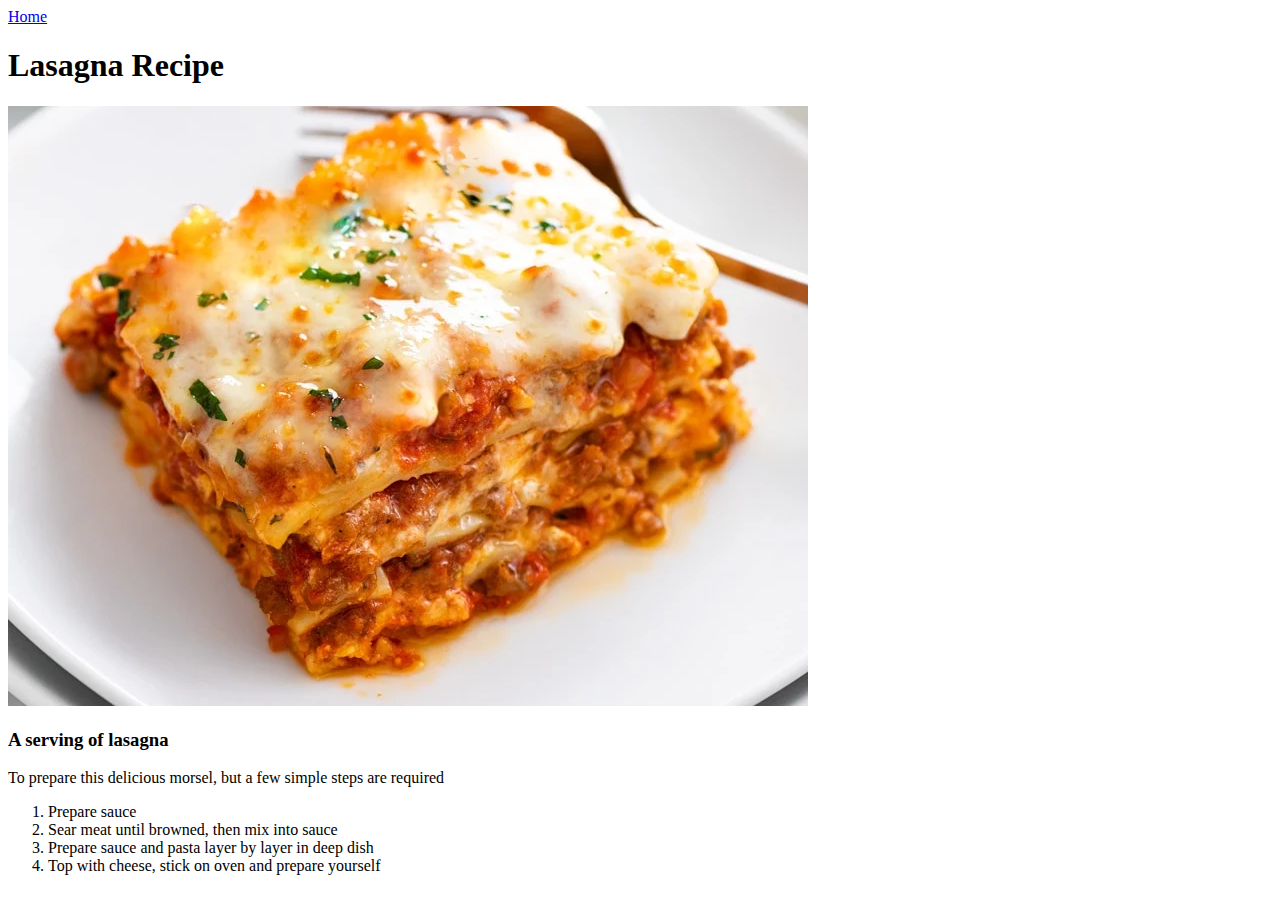
==== recipes/lasagna.html @ e498a6f0 "Added homepage and first recipes" ====
<!DOCTYPE html>
<html lang="en">
<head>
    <meta charset="UTF-8">
    <meta http-equiv="X-UA-Compatible" content="IE=edge">
    <meta name="viewport" content="width=device-width, initial-scale=1.0">
    <title>Document</title>
</head>
<body>
    <a href="../index.html">Home</a>
    <h1>Lasagna Recipe</h1>
    <img src="../images/Lasagna.webp" alt="Lasagna">
    <h3>A serving of lasagna</h3>
    <p>To prepare this delicious morsel, but a few simple steps are required</p>
    <ol>
        <li>Prepare sauce</li>
        <li>Sear meat until browned, then mix into sauce</li>
        <li>Prepare sauce and pasta layer by layer in deep dish</li>
        <li>Top with cheese, stick on oven and prepare yourself</li>
    </ol>
</body>
</html>
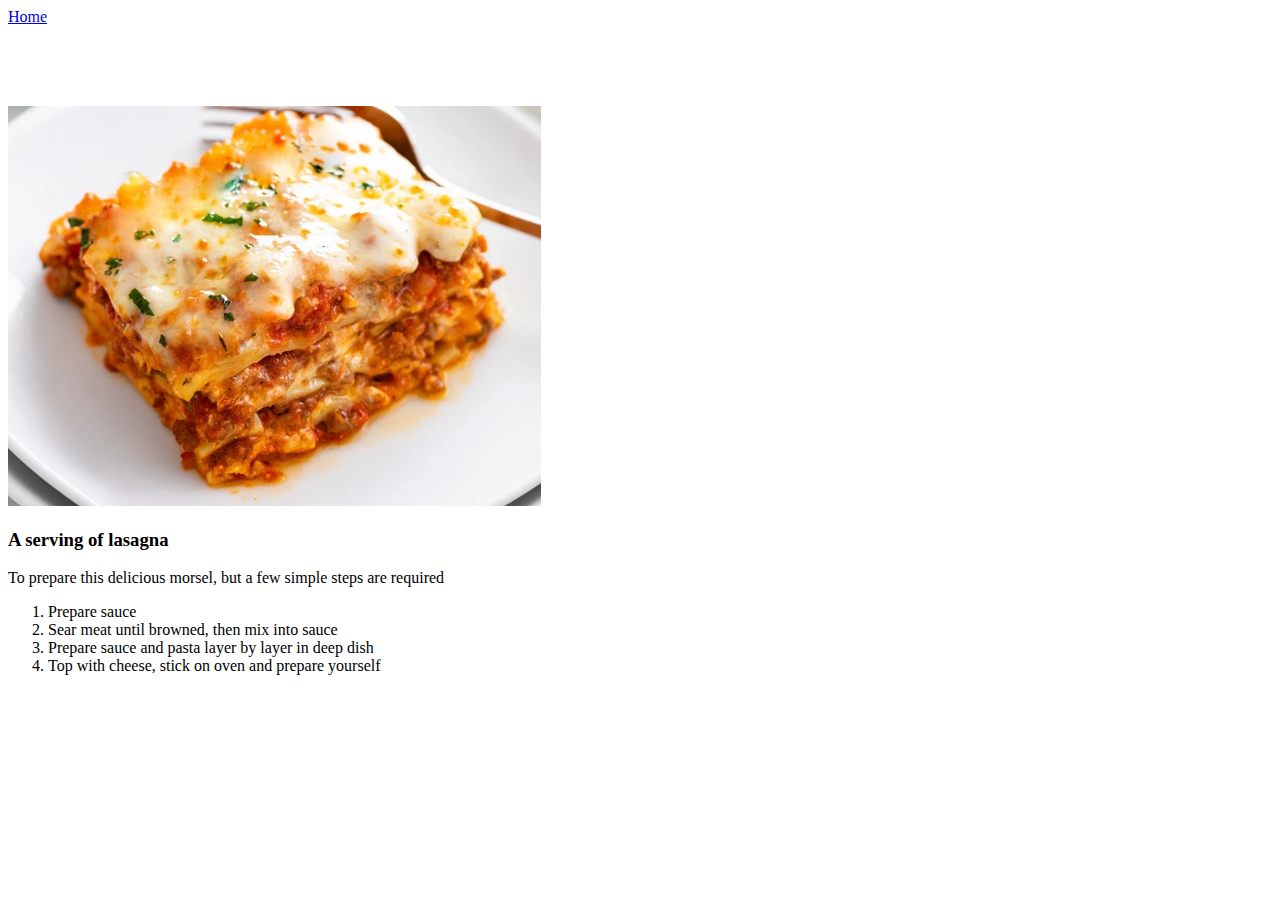
==== commit 9c97a24c: "Added left sidebar to main page. Fine-tuned the boxes/coloring to look just right." ====
--- a/recipes/lasagna.html
+++ b/recipes/lasagna.html
@@ -4,19 +4,22 @@
     <meta charset="UTF-8">
     <meta http-equiv="X-UA-Compatible" content="IE=edge">
     <meta name="viewport" content="width=device-width, initial-scale=1.0">
-    <title>Document</title>
+    <title>Lasagna</title>
+    <link rel="stylesheet" href="../style.css"/>
 </head>
 <body>
-    <a href="../index.html">Home</a>
-    <h1>Lasagna Recipe</h1>
-    <img src="../images/Lasagna.webp" alt="Lasagna">
-    <h3>A serving of lasagna</h3>
-    <p>To prepare this delicious morsel, but a few simple steps are required</p>
-    <ol>
-        <li>Prepare sauce</li>
-        <li>Sear meat until browned, then mix into sauce</li>
-        <li>Prepare sauce and pasta layer by layer in deep dish</li>
-        <li>Top with cheese, stick on oven and prepare yourself</li>
-    </ol>
+    <div>
+        <a href="../index.html">Home</a>
+        <h1>Lasagna Recipe</h1>
+        <img src="../images/Lasagna.webp" alt="Lasagna">
+        <h3>A serving of lasagna</h3>
+        <p>To prepare this delicious morsel, but a few simple steps are required</p>
+        <ol>
+            <li>Prepare sauce</li>
+            <li>Sear meat until browned, then mix into sauce</li>
+            <li>Prepare sauce and pasta layer by layer in deep dish</li>
+            <li>Top with cheese, stick on oven and prepare yourself</li>
+        </ol>
+    </div>
 </body>
 </html>--- a/style.css
+++ b/style.css
@@ -0,0 +1,44 @@
+.left-body {
+    display: inline-block;
+    width: 25%;
+    background-color: aqua;
+    margin: 0 40;
+}
+
+.middle-body {
+    background-color: blue;
+    display: inline-block;
+    width: 50%;
+    margin: auto;
+}
+
+h1 {
+    color: white;
+}
+
+img {
+    height: 400px;
+    width: auto;
+}
+
+.title {
+    width: 200;
+    margin: 0 auto;
+    background-color: purple;
+    text-align: center;
+}
+
+.recipes {
+    width: auto;
+    margin: 0 auto;
+}
+
+#nice-button {
+    padding: 10px;
+    margin: 10 auto;
+}
+
+.food-image {
+    width: auto;
+    height: auto;
+}